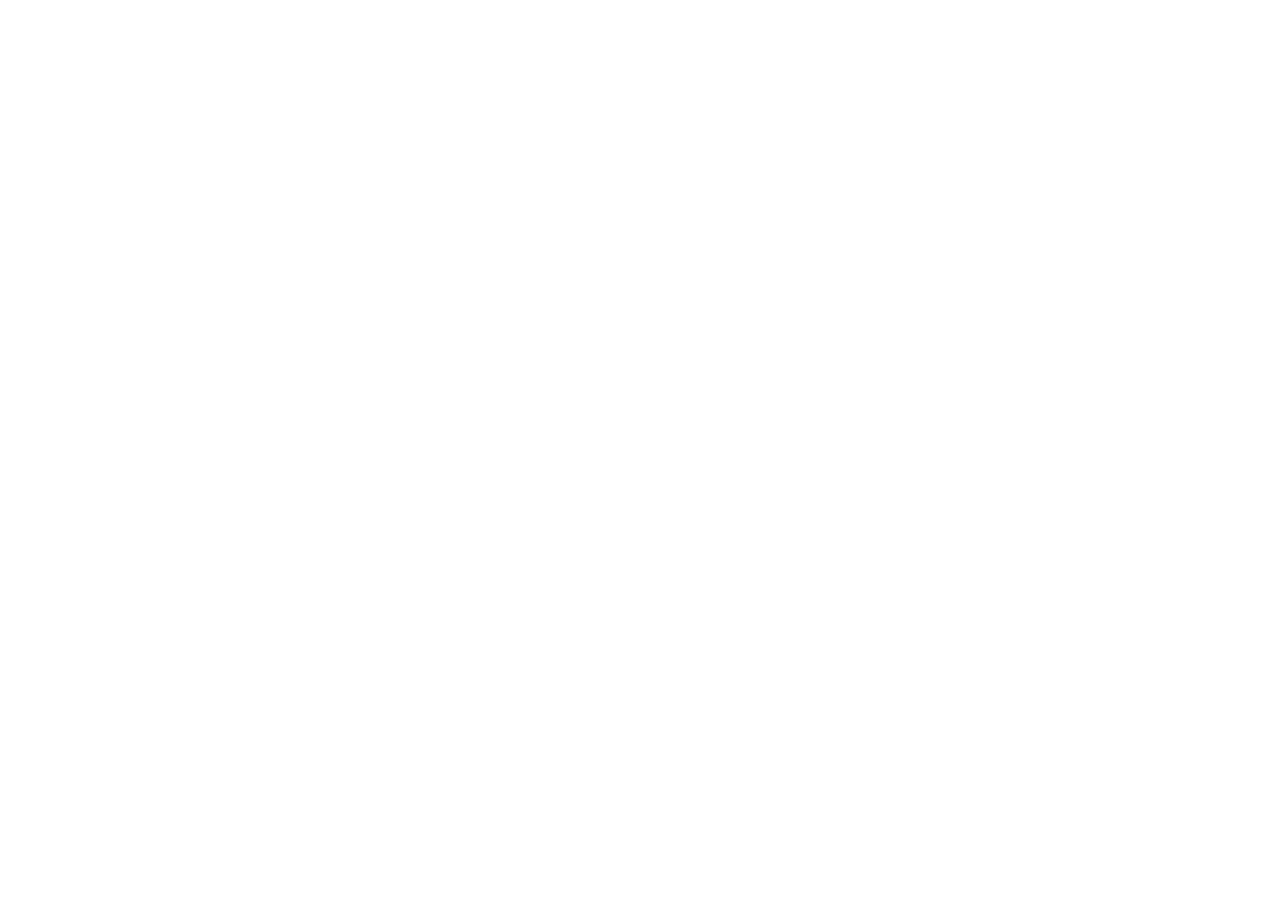
==== src/main/webapp/index.html @ ed875783 "2013-06-02" ====
<!DOCTYPE html>
<html lang="en">
<head>
    <meta charset="utf-8">
    <title>EduSystem</title>
    <meta name="viewport" content="width=device-width, initial-scale=1.0">
    <script type="text/javascript">
        window.location.href = "http://localhost:8080/pages/main.html"
    </script>
</head>
</html>
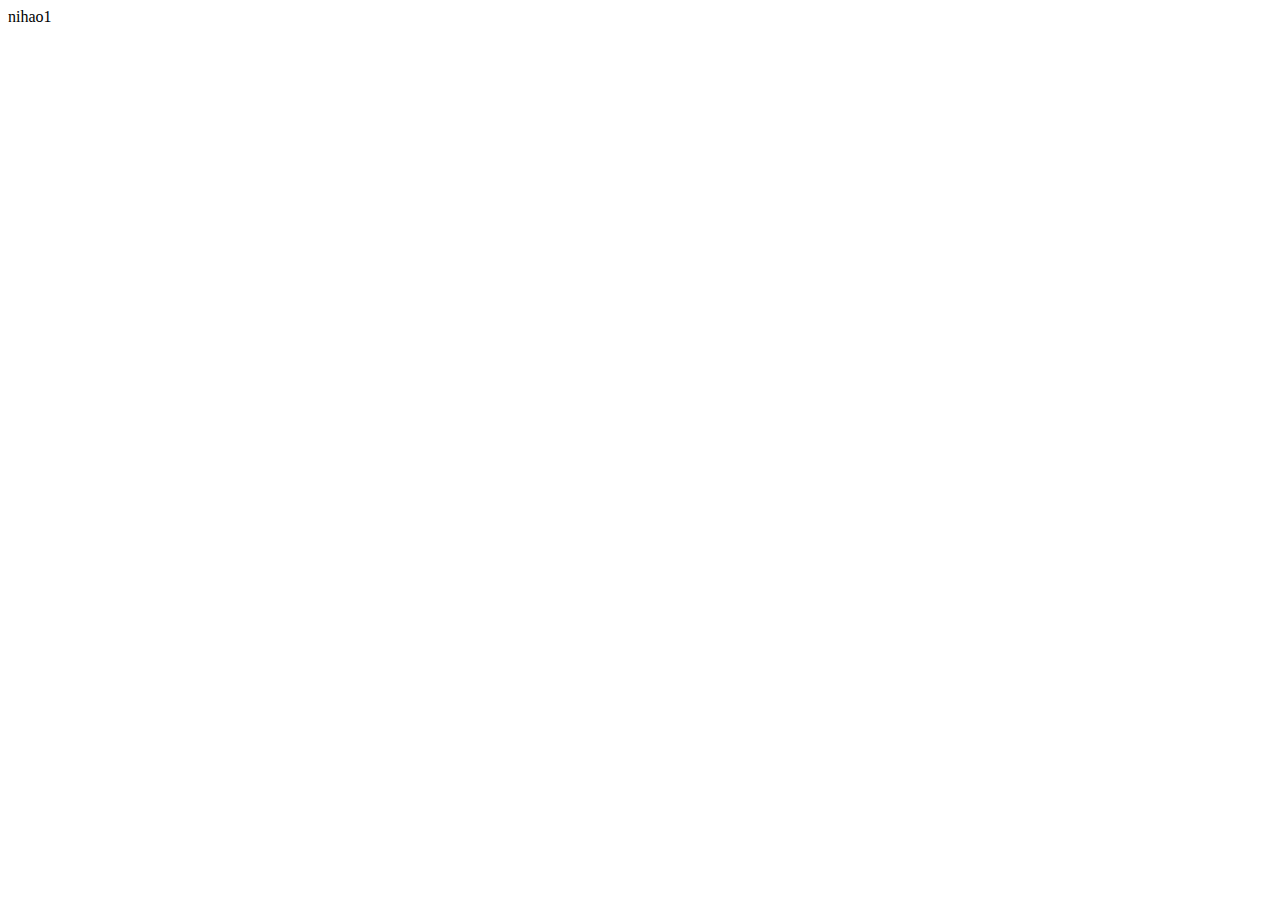
==== commit 8a382d0b: "add new file" ====
--- a/src/main/webapp/index.html
+++ b/src/main/webapp/index.html
@@ -4,8 +4,8 @@
     <meta charset="utf-8">
     <title>EduSystem</title>
     <meta name="viewport" content="width=device-width, initial-scale=1.0">
-    <script type="text/javascript">
-        window.location.href = "http://localhost:8080/pages/main.html"
-    </script>
 </head>
+<body>
+nihao1
+</body>
 </html>
